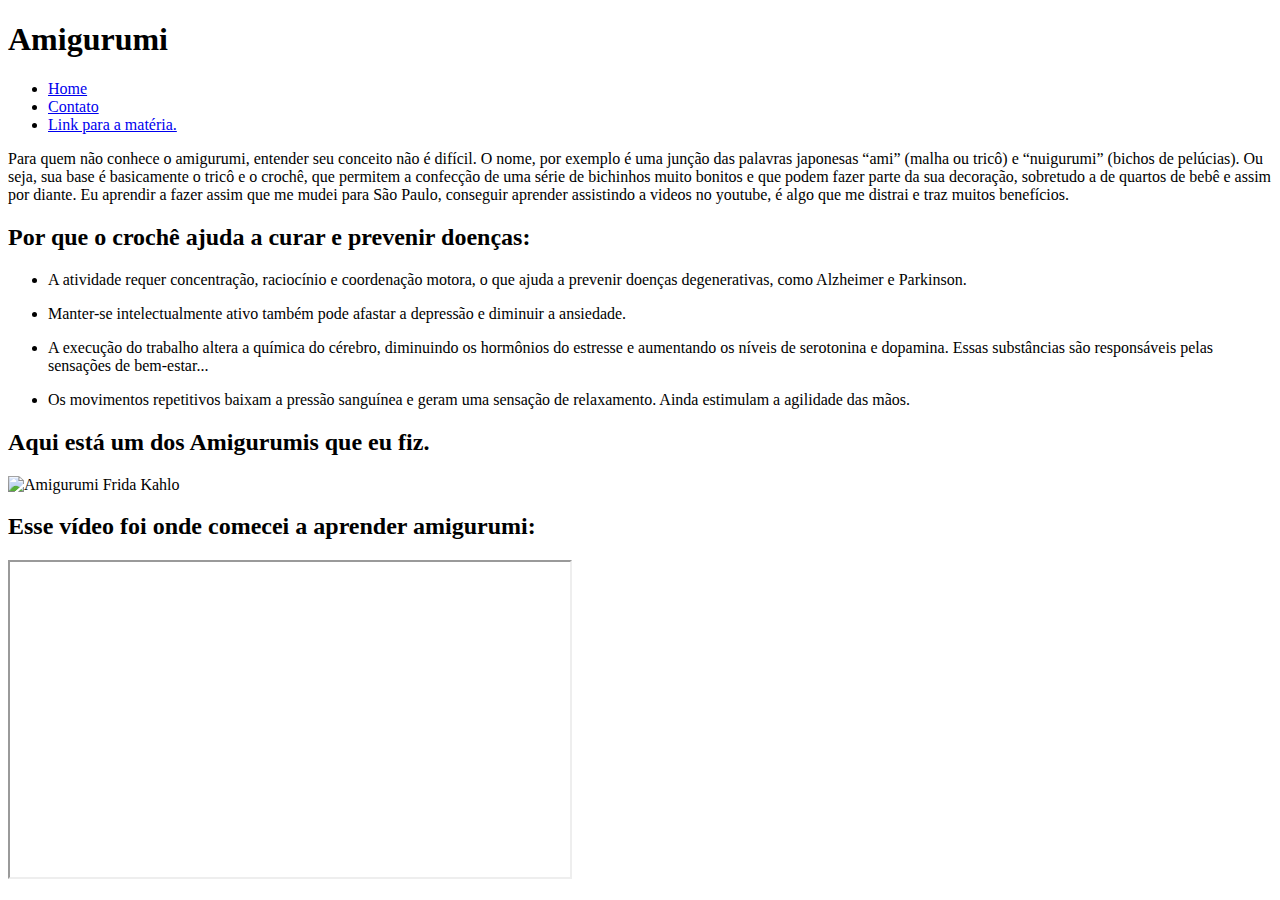
==== index.html @ dae186a5 "Atividade página Web" ====
<!DOCTYPE html>
<html lang="pt-br">

<head>
    <meta charset="UTF-8">
    <meta http-equiv="X-UA-Compatible" content="IE=edge">
    <meta name="viewport" content="width=device-width, initial-scale=1.0">
    <title>Amigurumis</title>
</head>

<body>
    <h1>Amigurumi</h1>
<ul>
    <li>
        <a href="index.html">Home</a>
    </li>
    <li><a href="contato.html">Contato</a></li>
    <li> 
        <a href="https://www.vivadecora.com.br/revista/amigurumi/" target="_blank">Link para a matéria.</a>
    </li>
</ul>
    <p>Para quem não conhece o amigurumi, entender seu conceito não é difícil. O nome, por exemplo é uma junção das
        palavras japonesas “ami” (malha ou tricô) e “nuigurumi” (bichos de pelúcias). Ou seja, sua base é basicamente o
        tricô e o crochê, que permitem a confecção de uma série de bichinhos muito bonitos e que podem fazer parte da
        sua decoração, sobretudo a de quartos de bebê e assim por diante.
        Eu aprendir a fazer assim que me mudei para São Paulo, conseguir aprender assistindo a videos no youtube, é algo
        que me distrai e traz muitos benefícios. </p>
    <h2>Por que o crochê ajuda a curar e prevenir doenças:</h2>
    <ul>
    <p><li>A atividade requer concentração, raciocínio e coordenação motora, o que ajuda a prevenir doenças degenerativas,
        como Alzheimer e Parkinson.</li></p>
    <p><li>Manter-se intelectualmente ativo também pode afastar a depressão e diminuir a ansiedade.</li></p>
    <p><li>A execução do trabalho altera a química do cérebro, diminuindo os hormônios do estresse e aumentando os níveis
        de serotonina e dopamina. Essas substâncias são responsáveis pelas sensações de bem-estar...</li></p>
    <p><li>Os movimentos repetitivos baixam a pressão sanguínea e geram uma sensação de relaxamento. Ainda estimulam a
        agilidade das mãos.</li></p>
    </ul>
    <h2>Aqui está um dos Amigurumis que eu fiz.</h2>

    <img src="https://lh3.googleusercontent.com/[base64]w684-h912-no?authuser=0"
        alt="Amigurumi Frida Kahlo">
    <h2>Esse vídeo foi onde comecei a aprender amigurumi:</h2>
    <iframe width="560" height="315" src="https://www.youtube.com/embed/AilLf-Ql4iQ" title="YouTube video player"
        frameborder="5" allow="accelerometer; autoplay; clipboard-write; encrypted-media; gyroscope; picture-in-picture"
        allowfullscreen></iframe>

</body>

</html>
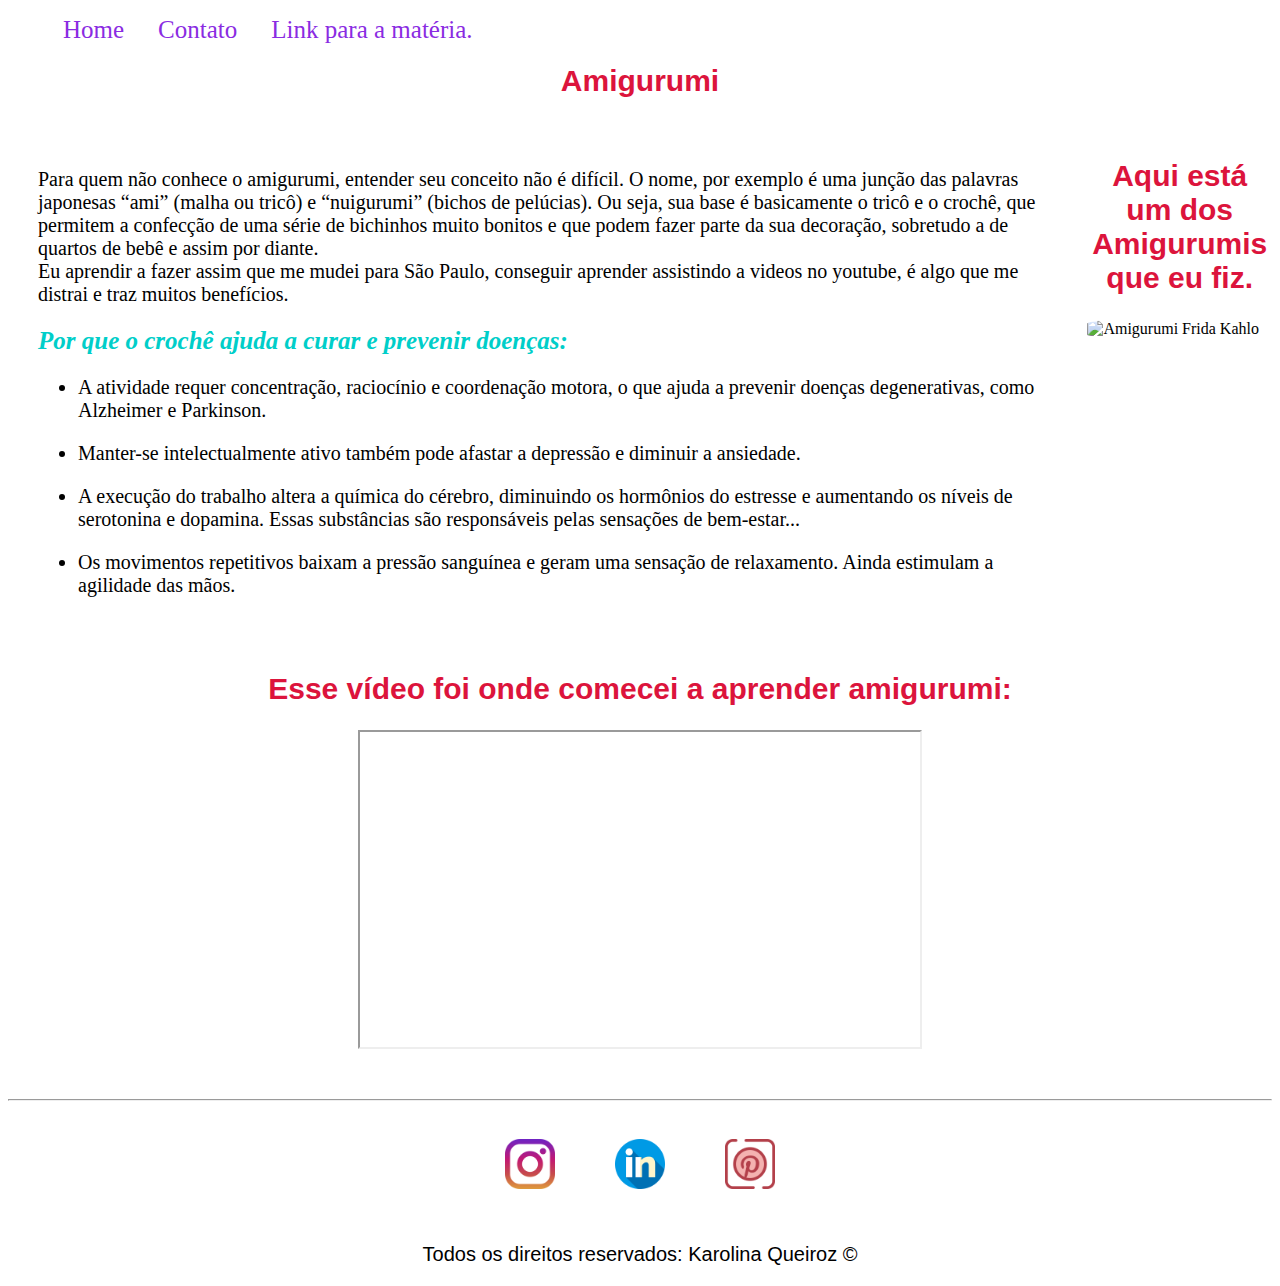
==== commit 9c0d9fb1: "Implementação de todo estilo do site,utilizando CSS puro" ====
--- a/index.html
+++ b/index.html
@@ -5,44 +5,93 @@
     <meta charset="UTF-8">
     <meta http-equiv="X-UA-Compatible" content="IE=edge">
     <meta name="viewport" content="width=device-width, initial-scale=1.0">
+
+    <link rel="stylesheet" href="assets/css/style.css">
+
     <title>Amigurumis</title>
+
 </head>
-
-<body>
-    <h1>Amigurumi</h1>
-<ul>
+<ul id="menu">
     <li>
         <a href="index.html">Home</a>
     </li>
     <li><a href="contato.html">Contato</a></li>
-    <li> 
+    <li>
         <a href="https://www.vivadecora.com.br/revista/amigurumi/" target="_blank">Link para a matéria.</a>
     </li>
 </ul>
-    <p>Para quem não conhece o amigurumi, entender seu conceito não é difícil. O nome, por exemplo é uma junção das
-        palavras japonesas “ami” (malha ou tricô) e “nuigurumi” (bichos de pelúcias). Ou seja, sua base é basicamente o
-        tricô e o crochê, que permitem a confecção de uma série de bichinhos muito bonitos e que podem fazer parte da
-        sua decoração, sobretudo a de quartos de bebê e assim por diante.
-        Eu aprendir a fazer assim que me mudei para São Paulo, conseguir aprender assistindo a videos no youtube, é algo
-        que me distrai e traz muitos benefícios. </p>
-    <h2>Por que o crochê ajuda a curar e prevenir doenças:</h2>
-    <ul>
-    <p><li>A atividade requer concentração, raciocínio e coordenação motora, o que ajuda a prevenir doenças degenerativas,
-        como Alzheimer e Parkinson.</li></p>
-    <p><li>Manter-se intelectualmente ativo também pode afastar a depressão e diminuir a ansiedade.</li></p>
-    <p><li>A execução do trabalho altera a química do cérebro, diminuindo os hormônios do estresse e aumentando os níveis
-        de serotonina e dopamina. Essas substâncias são responsáveis pelas sensações de bem-estar...</li></p>
-    <p><li>Os movimentos repetitivos baixam a pressão sanguínea e geram uma sensação de relaxamento. Ainda estimulam a
-        agilidade das mãos.</li></p>
-    </ul>
-    <h2>Aqui está um dos Amigurumis que eu fiz.</h2>
 
-    <img src="https://lh3.googleusercontent.com/[base64]w684-h912-no?authuser=0"
-        alt="Amigurumi Frida Kahlo">
-    <h2>Esse vídeo foi onde comecei a aprender amigurumi:</h2>
-    <iframe width="560" height="315" src="https://www.youtube.com/embed/AilLf-Ql4iQ" title="YouTube video player"
+<body>
+    <h1 class="center">Amigurumi</h1>
+    <div class="container">
+        <div class="p-30">
+            <p>Para quem não conhece o amigurumi, entender seu conceito não é difícil. O nome, por exemplo é uma junção
+                das palavras japonesas “ami” (malha ou tricô) e “nuigurumi” (bichos de pelúcias). Ou seja, sua base é
+                basicamente o tricô e o crochê,
+                que permitem a confecção de uma série de bichinhos muito bonitos e que podem fazer parte da sua
+                decoração, sobretudo a de quartos de bebê e assim por diante.
+                <br> Eu aprendir a fazer assim que me mudei para São Paulo, conseguir aprender assistindo a videos no
+                youtube, é algo que me distrai e traz muitos benefícios.
+            </p>
+            <h2 class="p-24 color-blue">Por que o crochê ajuda a curar e prevenir doenças:</h2>
+            <ul id="lista">
+                <p>
+                    <li>A atividade requer concentração, raciocínio e coordenação motora, o que ajuda a prevenir doenças
+                        degenerativas, como Alzheimer e Parkinson.</li>
+                </p>
+                <p>
+                    <li>Manter-se intelectualmente ativo também pode afastar a depressão e diminuir a ansiedade.</li>
+                </p>
+                <p>
+                    <li>A execução do trabalho altera a química do cérebro, diminuindo os hormônios do estresse e
+                        aumentando os níveis de serotonina e dopamina. Essas substâncias são responsáveis pelas
+                        sensações de bem-estar...</li>
+                </p>
+                <p>
+                    <li>Os movimentos repetitivos baixam a pressão sanguínea e geram uma sensação de relaxamento. Ainda
+                        estimulam a agilidade das mãos.</li>
+                </p>
+            </ul>
+        </div>
+        <div>
+            <h2 class="center">Aqui está um dos Amigurumis que eu fiz.</h2>
+
+            <img class="br-50" src="https://lh3.googleusercontent.com/[base64]w684-h912-no?authuser=0"
+                alt="Amigurumi Frida Kahlo">
+        </div>
+
+    </div>
+
+
+    <h2 class="center">Esse vídeo foi onde comecei a aprender amigurumi:</h2>
+
+    <div class="container mb-50">
+        <iframe width="560" height="315" src="https://www.youtube.com/embed/AilLf-Ql4iQ" title="YouTube video player"
         frameborder="5" allow="accelerometer; autoplay; clipboard-write; encrypted-media; gyroscope; picture-in-picture"
         allowfullscreen></iframe>
+    </div>
+    <hr>
+  <footer>
+
+<div class="container">
+    <a href="https://www.instagram.com/" target="_blank">
+        <img class="tm-social p-30" src="assets/img/instagram.png" 
+        alt="Logo do Instagram">
+    </a>
+<a href="https://www.linkedin.com/in/karolina-queiroz-b4635a212/" target="_blank">
+    <img class="tm-social p-30" src="assets/img/linkedin.png" alt="Logo do Linkedin">
+</a>
+<a href="https://br.pinterest.com/" target="_blank">
+    <img class="tm-social p-30" src="assets/img/pinterest.png" alt="Logo do Pinterest">
+</a>
+
+</div>
+    
+      <p id="copy">
+        Todos os direitos reservados: Karolina Queiroz &copy
+      </p>
+     
+  </footer>
 
 </body>
 
--- a/assets/css/style.css
+++ b/assets/css/style.css
@@ -0,0 +1,78 @@
+/*
+Estilos da página index.html
+*/
+
+.center {
+    text-align: center;
+    font-size: 30px;
+    color: crimson;
+    font-family: 'Segoe UI', Tahoma, Geneva, Verdana, sans-serif;
+}
+
+.p-24 {
+    font-size: 25px;
+}
+
+p {
+    font-size: 20px;
+}
+
+.color-blue {
+    color: #00cec9;
+    /*classe pode utilizar para vários elementos e é .nomeDaClasse 
+           é diferente de ID é apenas para um elemento,individual é usado a #nomeDoID*/
+    font-style: italic;
+    font-style: oblique;
+    font-family: cursive;
+}
+
+#lista li {
+    font-size: 20px;
+}
+
+.container {
+    display: flex;
+    flex-flow: row;
+    justify-content: center;
+    align-items: baseline;
+
+}
+#menu li{
+    display: inline;
+    padding: 15px;
+    text-decoration: none;
+
+}
+#menu li a{
+    text-decoration: none;
+    color: blueviolet;
+    font-size: 25px;
+}
+#menu li a:hover{
+    color:brown;
+}
+.p-30{
+    padding: 30px;
+}
+.br-50{
+border-radius: 20%;
+}
+#copy{
+    text-align: center;
+    font-size: auto;
+    font-family: 'Segoe UI', Tahoma, Geneva, Verdana, sans-serif;
+}
+.tm-social{
+    width: 50px;
+    height: 50px;
+}
+.mb-50{
+    margin-bottom: 50px;
+}
+
+/*
+    Estilos da página contato.html
+*/
+.ml-50{
+    margin-left: 50px;
+}